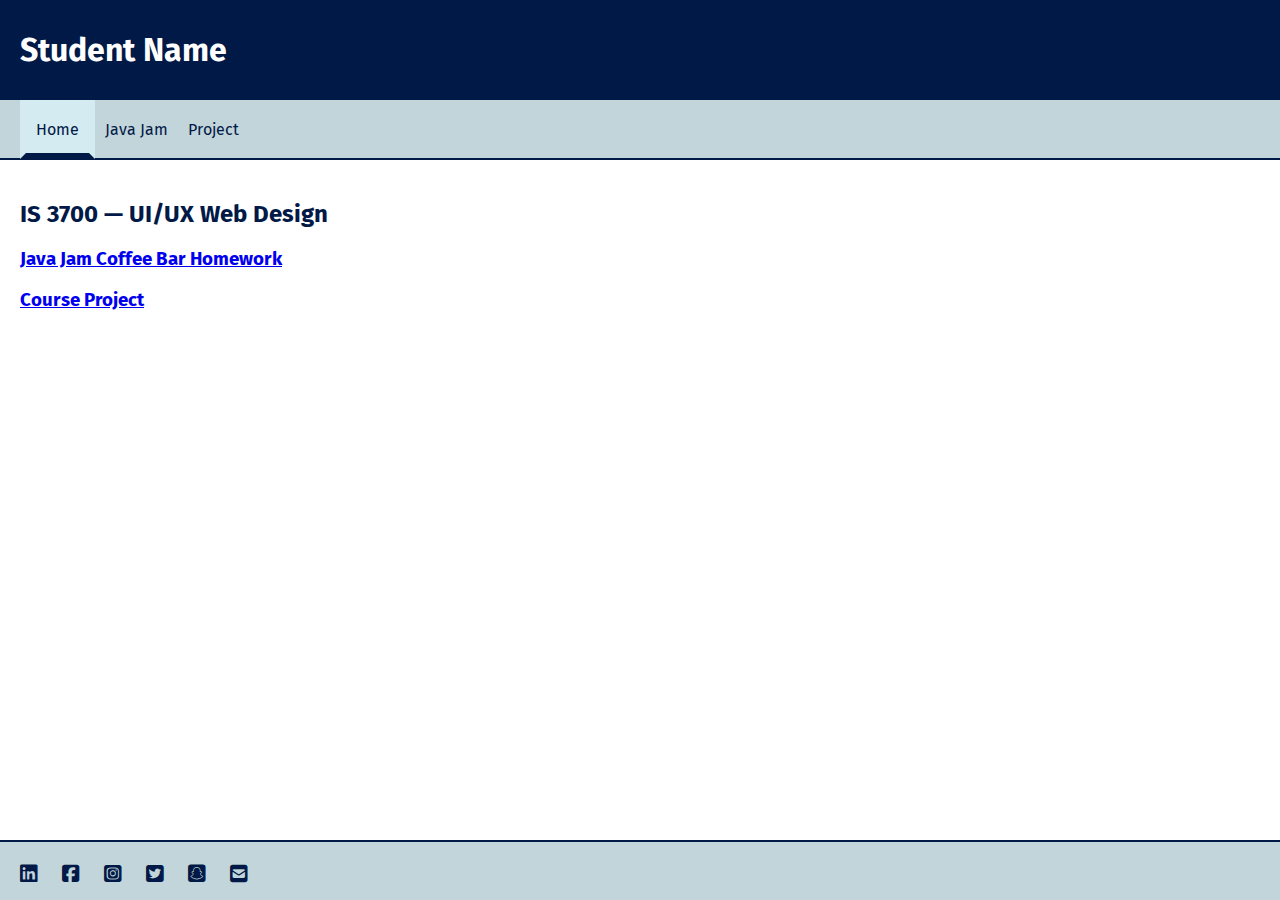
==== index.html @ 428dbdbf "Assignment 4 Initial Push" ====
<!DOCTYPE html>
<html lang="en">

<head>
    <meta charset="UTF-8">
    <meta http-equiv="X-UA-Compatible" content="IE=edge">
    <meta name="viewport" content="width=device-width, initial-scale=1.0">
    <title>Student Name</title>
    <link href="main.css" rel="stylesheet" type="text/css" />
    <link rel="stylesheet" href="https://cdnjs.cloudflare.com/ajax/libs/font-awesome/6.2.1/css/all.min.css">
    <link rel="icon" href="https://www.usu.edu/favicon.ico" type="image/x-icon">
</head>

<body>
    <header id="pageHeader">
        <!-- <a href="index.html"><img id="mainLogo" src="logo.png" alt="Logo" /></a> -->
        <h1>Student Name</h1>
    </header>

    <nav id="mainNav">
        <ul>
            <li class="current"><a href="index.html">Home</a></li>
            <li><a href="javajam/index.html">Java Jam</a></li>
            <li><a href="project/index.html">Project</a></li>
            <!-- Add more navigation items as needed- possibly projects from different courses -->
        </ul>
    </nav>

    <main id="mainContent">
        <h2>IS 3700 &mdash; UI/UX Web Design</h2>
        <h3><a href="javajam/index.html">Java Jam Coffee Bar Homework</a></h3>
        <h3><a href="project/index.html">Course Project</a></h3>
    </main>

    <footer id="pageFooter">
        <ul>
            <li><a href="https://www.linkedin.com/" aria-label="linkedin"><i class="fab fa-linkedin"
                        aria-hidden="true"></i></a></li>
            <li><a href="https://www.facebook.com/" aria-label="facebook"><i class="fab fa-facebook-square"
                        aria-hidden="true"></i></a></li>
            <li><a href="https://www.instagram.com/?hl=en" aria-label="instagram"><i class="fab fa-instagram-square"
                        aria-hidden="true"></i></a></li>
            <li><a href="https://twitter.com/?lang=en" aria-label="twitter"><i class="fab fa-twitter-square"
                        aria-hidden="true"></i></a></li>
            <li><a href="https://www.snapchat.com/" aria-label="snapchat"><i class="fab fa-snapchat-square"
                        aria-hidden="true"></i></a></li>
            <li><a href="mailto:Anumber@usu.edu" aria-label="email"><i class="fas fa-envelope-square"
                        aria-hidden="true"></i></a></li>
        </ul>
    </footer>

</body>

</html>
---- main.css ----
@import url('https://fonts.googleapis.com/css2?family=Fira+Sans:wght@500&display=swap');

body {
	display: grid;
	grid-template-areas:
		"header header"
		"nav nav"
		"main main"
		"footer footer";
	grid-template-rows: 100px 60px 1fr 60px;
	grid-template-columns: 15% 1fr;
	height: 100vh;
	font-family: 'Fira Sans', sans-serif;
	margin: 0 auto;
}

/* Styles */

header {
	background-color: #011946;
	padding: 10px 20px;
}

footer, main, nav {
	padding: 20px;
}

nav, footer {
	background-color: #c2d5db;
}

#pageHeader {
	grid-area: header;
	position: sticky;
	top: 0;
	left: 0;
	z-index: 100;
}

#mainLogo {
	height: 80px;
}

#mainContent {
	grid-area: main;
}

#pageFooter {
	grid-area: footer;
}

#mainNav {
	grid-area: nav;
	border-bottom: 2px solid #011946;
}

#mainNav ul {
	list-style-type: none;
	margin: 0;
	padding: 0;
}

#mainNav li {
	display: block;
	float: left;
}

#mainNav ul li a {
	padding: 20px 10px;
	text-decoration: none;
	color: #011946;
}

#mainNav ul li a:hover {
	color: #fff;
}

#mainNav .current a {
	background-color: #d4ebf2;
	padding: 14px 10px;
	color: #011946;
	border: 6px solid transparent;
	border-bottom-color: #011946;
}

h1 {
	color: #fff;
	font-family: 'Fira Sans', sans-serif;
}

h2 {
	color: #011946;
}

footer {
	border-top: 2px solid #011946;
	text-align: left;
}

footer ul {
	padding: 0;
	margin: 0;
	list-style-type: none;
}

footer li {
	display: inline;
	margin-right: 1em;
	font-size: 125%;
}

footer li a {
	text-decoration: none;
	color: #011946;
}

footer li a:visited {
	color: #551A8B;
}

p {
	padding-bottom: 10px;
}

/* end */
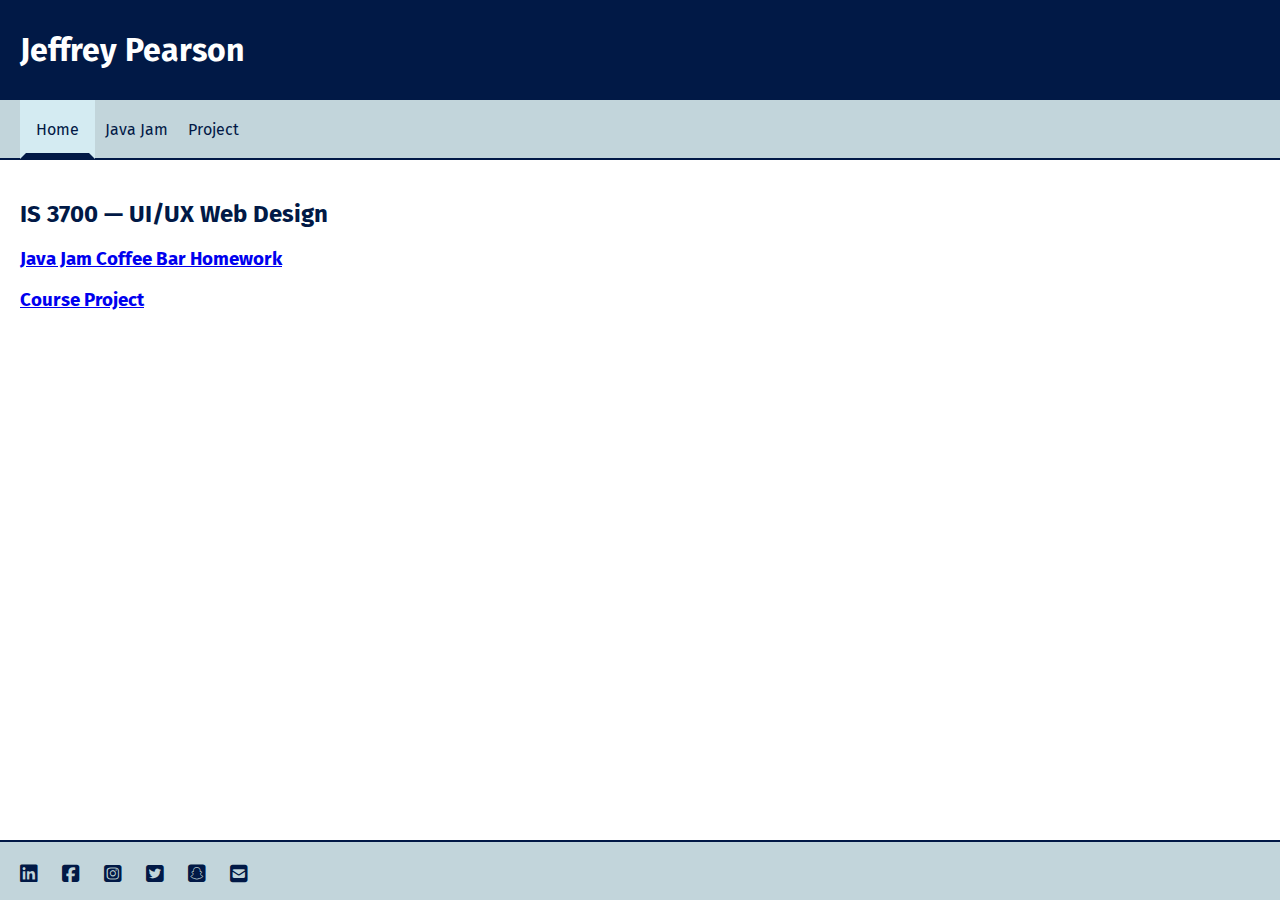
==== commit 1bafec9d: "Personalized Name" ====
--- a/index.html
+++ b/index.html
@@ -5,7 +5,7 @@
     <meta charset="UTF-8">
     <meta http-equiv="X-UA-Compatible" content="IE=edge">
     <meta name="viewport" content="width=device-width, initial-scale=1.0">
-    <title>Student Name</title>
+    <title>Jeffrey Pearson</title>
     <link href="main.css" rel="stylesheet" type="text/css" />
     <link rel="stylesheet" href="https://cdnjs.cloudflare.com/ajax/libs/font-awesome/6.2.1/css/all.min.css">
     <link rel="icon" href="https://www.usu.edu/favicon.ico" type="image/x-icon">
@@ -14,7 +14,7 @@
 <body>
     <header id="pageHeader">
         <!-- <a href="index.html"><img id="mainLogo" src="logo.png" alt="Logo" /></a> -->
-        <h1>Student Name</h1>
+        <h1>Jeffrey Pearson</h1>
     </header>
 
     <nav id="mainNav">
